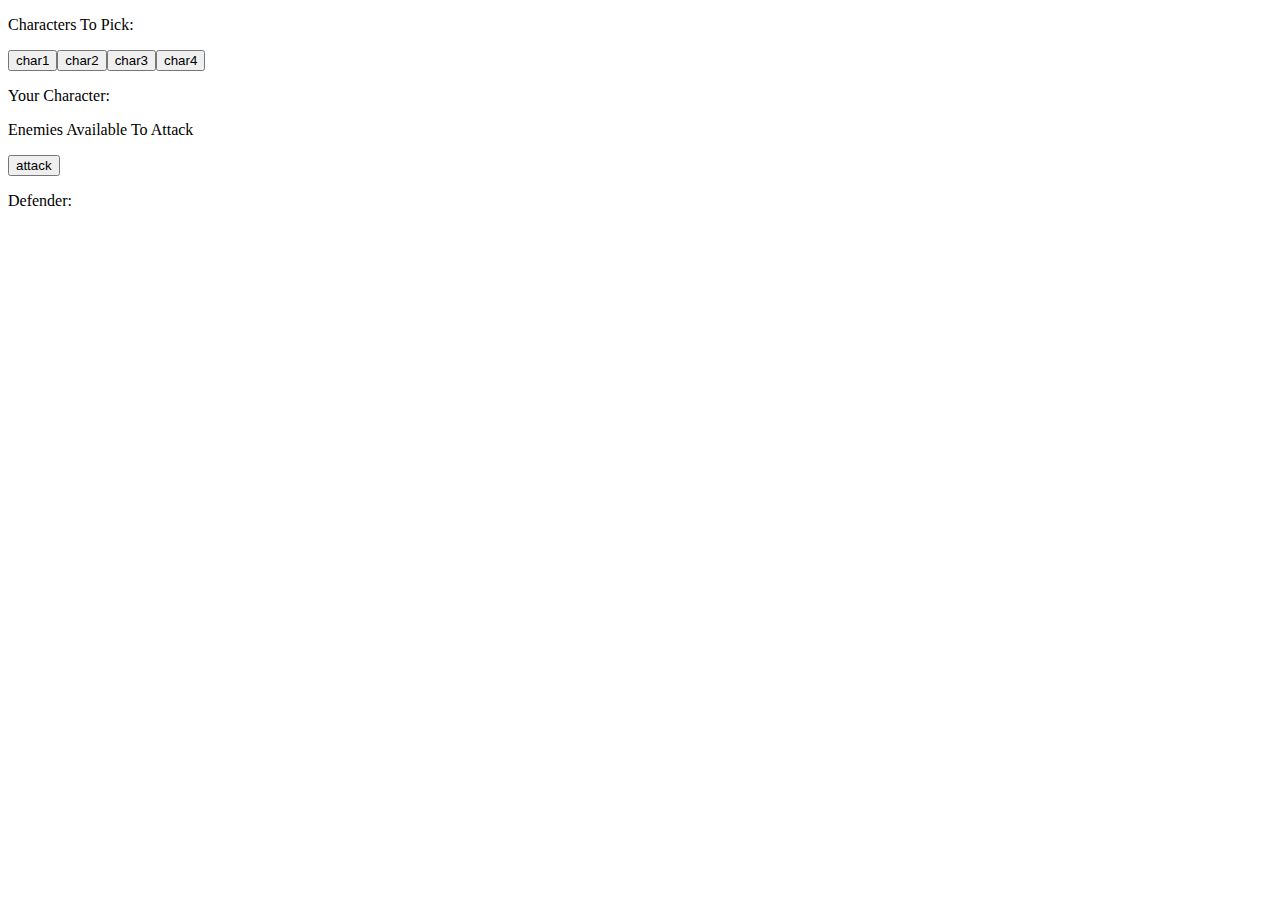
==== index.html @ 631da6b8 "added an array called charStats that holds objects which contain stats of a character. The program n" ====
<!DOCTYPE html>
<html>
<head>
	<title></title>
</head>
<style type="text/css">
</style>
<body>
<div id="wrapper">
	<div id="characters">
		<p>Characters To Pick: </p>
<!-- 		<button class="pickCharacter" id="one" data-character='1'>1</button>
		<button class="pickCharacter" id="two" data-character='2'>2</button>
		<button class="pickCharacter" id="three" data-character='3'>3</button>
		<button class="pickCharacter" id="four" data-character='4'>4</button> -->
	</div>

	<div id="yourCharacter">
		<p>Your Character: </p>
	</div>

	<div id="enemiesToAttack">
		<p>Enemies Available To Attack</p>
	</div>

	<div class="attack">
		<button id="attack">attack</button>
	</div>
	
	<div id="defender">
		<p>Defender: </p>
	</div>
</div>

<script src="https://cdnjs.cloudflare.com/ajax/libs/jquery/3.2.1/jquery.min.js"></script>
<script type="text/javascript">
	var button;
	var charStats = [
	{'name': 'char1', 'healthpoints': '100', 'attackpower': 10},
	{'name': 'char2', 'healthpoints': '110', 'attackpower': 15},
	{'name': 'char3', 'healthpoints': '120', 'attackpower': 20},
	{'name': 'char4', 'healthpoints': '130', 'attackpower': 25}
	]

	for(var i = 0; i < charStats.length; i++){
		button = $('<button>');
		button.attr('class','pickCharacter');
		button.attr('name',charStats[i].name);
		button.attr('id', 'char'+[i+1]);
		button.text(charStats[i].name);
		button.attr('healthpoints',charStats[i].healthpoints);
		$('#characters').append(button);
	}

	$(document).on('click','.pickCharacter',function(){
		var yourCharacter = $(this).attr('name');
		// var button = $('<button>');
		debugger;

		if(yourCharacter == 'char1'){
			
			$('#yourCharacter').append($('#char1').attr('class','yourCharacter'));
			$('#enemiesToAttack').append($('#char2').attr('class','enemies'));
			$('#enemiesToAttack').append($('#char3').attr('class','enemies'));
			$('#enemiesToAttack').append($('#char4').attr('class','enemies'));
		
		} else if (yourCharacter == 'char2'){
			
			$('#yourCharacter').append($('#char2').attr('class','yourCharacter'));
			$('#enemiesToAttack').append($('#char1').attr('class','enemies'));
			$('#enemiesToAttack').append($('#char3').attr('class','enemies'));
			$('#enemiesToAttack').append($('#char4').attr('class','enemies'));
		
		} else if (yourCharacter == 'char3'){
			
			$('#yourCharacter').append($('#char3').attr('class','yourCharacter'));
			$('#enemiesToAttack').append($('#char1').attr('class','enemies'));
			$('#enemiesToAttack').append($('#char2').attr('class','enemies'));
			$('#enemiesToAttack').append($('#char4').attr('class','enemies'));
		
		} else if (yourCharacter == 'char4'){
			
			$('#yourCharacter').append($('#char4').attr('class','yourCharacter'));
			$('#enemiesToAttack').append($('#char1').attr('class','enemies'));
			$('#enemiesToAttack').append($('#char2').attr('class','enemies'));
			$('#enemiesToAttack').append($('#char3').attr('class','enemies'));
		
		} 
		
		$('.pickCharacter').hide();

	});

	$(document).on('click','.enemies',function(){		
		var thisButton = $(this).attr('class','defender')
		$('#defender').append(thisButton);

	});

	

</script>
</body>
</html>
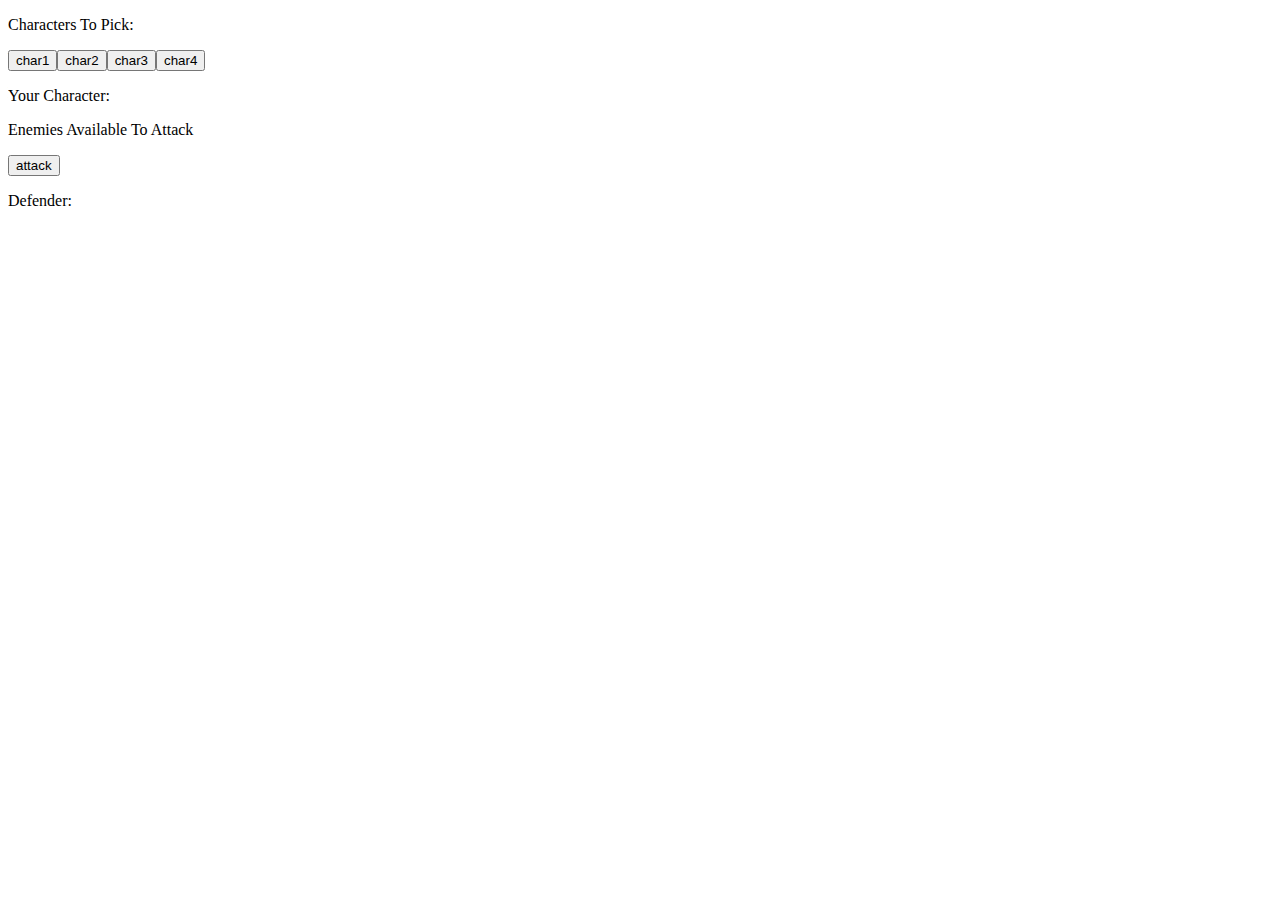
==== commit e3b95db0: "when user clicks attack button, it takes the attributes from yourCharacter and defender buttons and " ====
--- a/index.html
+++ b/index.html
@@ -35,11 +35,18 @@
 <script src="https://cdnjs.cloudflare.com/ajax/libs/jquery/3.2.1/jquery.min.js"></script>
 <script type="text/javascript">
 	var button;
+	var attackIncrease = 10;
+
+	var yourHp
+	var yourAtt;
+	var defenderHp;
+	var defenderAtt;
+
 	var charStats = [
-	{'name': 'char1', 'healthpoints': '100', 'attackpower': 10},
-	{'name': 'char2', 'healthpoints': '110', 'attackpower': 15},
-	{'name': 'char3', 'healthpoints': '120', 'attackpower': 20},
-	{'name': 'char4', 'healthpoints': '130', 'attackpower': 25}
+	{'name': 'char1', 'healthpoints': '100', 'attackpower': 5},
+	{'name': 'char2', 'healthpoints': '110', 'attackpower': 10},
+	{'name': 'char3', 'healthpoints': '120', 'attackpower': 15},
+	{'name': 'char4', 'healthpoints': '130', 'attackpower': 20}
 	]
 
 	for(var i = 0; i < charStats.length; i++){
@@ -47,6 +54,8 @@
 		button.attr('class','pickCharacter');
 		button.attr('name',charStats[i].name);
 		button.attr('id', 'char'+[i+1]);
+		// button.attr('hp',charStats[i].healthpoints);
+		button.attr('attack', charStats[i].attackpower);
 		button.text(charStats[i].name);
 		button.attr('healthpoints',charStats[i].healthpoints);
 		$('#characters').append(button);
@@ -55,7 +64,6 @@
 	$(document).on('click','.pickCharacter',function(){
 		var yourCharacter = $(this).attr('name');
 		// var button = $('<button>');
-		debugger;
 
 		if(yourCharacter == 'char1'){
 			
@@ -86,19 +94,52 @@
 			$('#enemiesToAttack').append($('#char3').attr('class','enemies'));
 		
 		} 
-		
 		$('.pickCharacter').hide();
 
 	});
 
-	$(document).on('click','.enemies',function(){		
+	$(document).on('click','.enemies',function(){
+		
 		var thisButton = $(this).attr('class','defender')
 		$('#defender').append(thisButton);
 
 	});
 
-	
+	$(document).on('click','#attack',function(){
+		// your character vs defender
+		// get hp att of each character
+	 	// yourHp;
+	 	// yourAtt;
+	 	// defenderHp;
+	 	// defenderAtt;
+	 	yourHp 		= parseInt($('.yourCharacter').attr('healthpoints'));
+	 	yourAtt 	= parseInt($('.yourCharacter').attr('attack'));
+	 	
+	 	defenderHp	= parseInt($('.defender').attr('healthpoints'));
+	 	defenderAtt	= parseInt($('.defender').attr('attack'));
 
+	 	yourHp		= yourHp - defenderAtt;
+	 	yourAtt		= yourAtt + attackIncrease;
+	 	defenderHp 	= defenderHp - yourAtt;
+
+	 	while((yourHp>0)&&(defenderHp>0)){
+	 	// debugger;
+
+	 	$('.yourCharacter').attr('healthpoints', yourHp);
+	 	$('.yourCharacter').attr('attack', yourAtt);
+
+	 	$('.defender').attr('healthpoints', defenderHp);
+	 	$('.defender').attr('attack', defenderAtt);
+
+	 	alert('your attack is now '+yourAtt);
+	 	alert('your hp is ' +yourHp);
+	 	alert('defender hp is '+defenderHp);
+	 	break;
+	 	}
+	 	// debugger;
+
+
+	})
 </script>
 </body>
 </html>
@@ -116,3 +157,15 @@
 
 
 
+
+
+
+
+
+
+
+
+
+
+
+
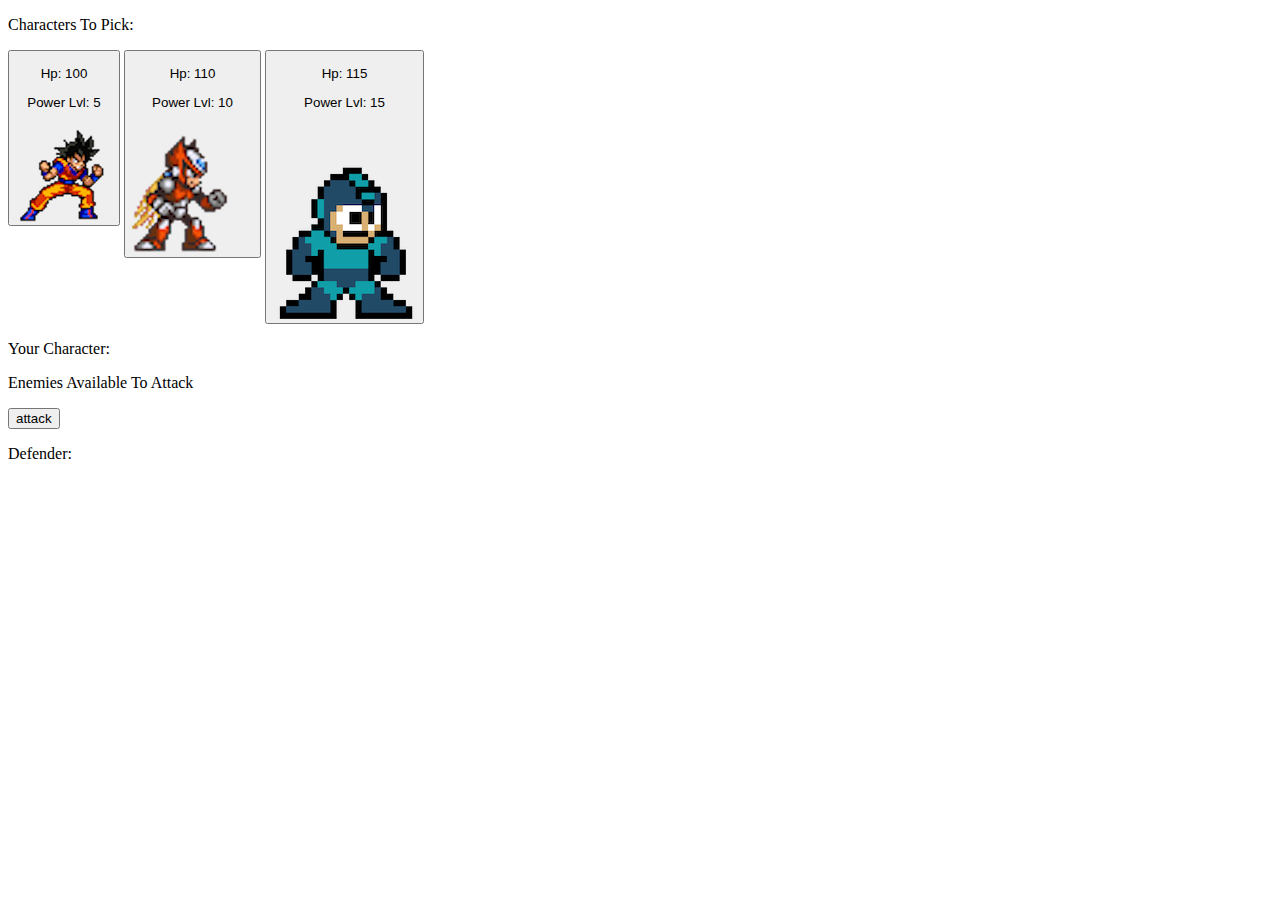
==== commit f95ce801: "added sprite images and also changed the way HP and PowerLvL are being displayed. Is Now over the ch" ====
--- a/index.html
+++ b/index.html
@@ -2,6 +2,79 @@
 <html>
 <head>
 	<title></title>
+
+	<style type="text/css">
+
+		/*megaman*/
+
+	.bg-megaman {
+	    background: url('assets/images/megaman.png') -10px -10px;
+	    width: 143px;
+	    height: 198px;
+	    background-position: -12px -12px;
+	}
+
+	.bg-megaman:hover {
+		width: 138px;
+		height: 198px; 
+		background-position: -172px -10px;
+		animation: playmegaman 0.3s steps(3) infinite;
+	}
+
+	@keyframes playmegaman{
+		100% {background-position: -600px -12px; }
+	}
+
+		/*zero*/
+
+	.bg-zero {
+	    background: url(assets/images/zero.png) -10px -10px;
+	    width: 121px;
+	    height: 132px;
+	    background-position: -220px -42px;
+	    animation: idleZero 1.0s steps(2) infinite;
+	}
+
+	.bg-zero:hover {
+		width: 121px;
+	    height: 132px;
+	    background-position: -253px -215px;
+	    animation: playzero 0.3s steps(3) infinite;
+	}
+
+	@keyframes idleZero{
+		100% {background-position: -465px -42px }
+	}
+
+	@keyframes playzero{
+		100% {background-position: -620px -198px; }
+	}
+
+		/*goku*/
+
+	.gokucharge1 {
+		background: url('assets/images/goku.png') -10px -10px;
+		width: 96px;
+		height: 100px;
+		background-position: -5px -949px;
+		animation: gokuidle 0.5s steps(2) infinite;
+	 }
+
+	 .gokucharge1:hover{
+		width: 96px;
+		height: 100px;
+		background-position: -5px -1150px;
+		animation: nextlevel 0.5s steps(2) infinite;
+	}
+
+	@keyframes gokuidle{
+		100% {background-position: -5px -1146px; }
+	}
+
+	@keyframes nextlevel{
+		100% {background-position: -5px -1560px; }
+	}
+	</style>
 </head>
 <style type="text/css">
 </style>
@@ -9,10 +82,23 @@
 <div id="wrapper">
 	<div id="characters">
 		<p>Characters To Pick: </p>
-<!-- 		<button class="pickCharacter" id="one" data-character='1'>1</button>
-		<button class="pickCharacter" id="two" data-character='2'>2</button>
-		<button class="pickCharacter" id="three" data-character='3'>3</button>
-		<button class="pickCharacter" id="four" data-character='4'>4</button> -->
+		<button class="pickCharacter" id="goku" healthpoints="100" powerLevel="5">
+			<p>Hp: <span id="gokuHp"></span></p>
+			<p>Power Lvl: <span id="gokuPower"></span></p>
+			<div class="gokucharge1"></div>
+		</button>
+		
+		<button class="pickCharacter" id="zero" healthpoints="110" powerLevel="10">
+			<p>Hp: <span id="zeroHp"></span></p>
+			<p>Power Lvl: <span id="zeroPower"></span></p>
+			<div class="bg-zero"></div>
+		</button>
+		
+		<button class="pickCharacter" id="megaman" healthpoints="115" powerLevel="15">
+			<p>Hp: <span id="megamanHp"></span></p>
+			<p>Power Lvl: <span id="megamanPower"></span></p>
+			<div class="bg-megaman"></div>
+		</button>
 	</div>
 
 	<div id="yourCharacter">
@@ -27,119 +113,137 @@
 		<button id="attack">attack</button>
 	</div>
 	
-	<div id="defender">
-		<p>Defender: </p>
-	</div>
+	<p>Defender: </p>
+	<div id="defender"></div>
+		<!-- <p>Defender: </p> -->
+	<button class="restart">restart</button>
+
+	<div id="textBox"><p id="text"></p></div>
 </div>
 
 <script src="https://cdnjs.cloudflare.com/ajax/libs/jquery/3.2.1/jquery.min.js"></script>
 <script type="text/javascript">
 	var button;
 	var attackIncrease = 10;
-
-	var yourHp
+	var charOriginalHp;
+	var yourHp;
 	var yourAtt;
 	var defenderHp;
 	var defenderAtt;
-
-	var charStats = [
-	{'name': 'char1', 'healthpoints': '100', 'attackpower': 5},
-	{'name': 'char2', 'healthpoints': '110', 'attackpower': 10},
-	{'name': 'char3', 'healthpoints': '120', 'attackpower': 15},
-	{'name': 'char4', 'healthpoints': '130', 'attackpower': 20}
-	]
-
-	for(var i = 0; i < charStats.length; i++){
-		button = $('<button>');
-		button.attr('class','pickCharacter');
-		button.attr('name',charStats[i].name);
-		button.attr('id', 'char'+[i+1]);
-		// button.attr('hp',charStats[i].healthpoints);
-		button.attr('attack', charStats[i].attackpower);
-		button.text(charStats[i].name);
-		button.attr('healthpoints',charStats[i].healthpoints);
-		$('#characters').append(button);
-	}
+	var defenderCharacter;
+	var yourCharacter;
+	var defenderOriginalHp = 0;
+	var yourCharacterOriginalHp = 0;
+	var losers = [];
+
+	$('.restart').hide();
+
+	var gokuHp = parseInt($('#goku').attr('healthpoints'));
+	var gokuPowerLvl = parseInt($('#goku').attr('powerLevel'));
+	$('#gokuHp').text(gokuHp);
+	$('#gokuPower').text(gokuPowerLvl);
+
+	var zeroHp = parseInt($('#zero').attr('healthpoints'));
+	var zeroPowerLvl = parseInt($('#zero').attr('powerLevel'));
+	$('#zeroHp').text(zeroHp);
+	$('#zeroPower').text(zeroPowerLvl);
+
+	var megamanHp = parseInt($('#megaman').attr('healthpoints'));
+	var megamanPowerLvl = parseInt($('#megaman').attr('powerLevel'));
+	$('#megamanHp').text(megamanHp);
+	$('#megamanPower').text(megamanPowerLvl);
+
 
 	$(document).on('click','.pickCharacter',function(){
-		var yourCharacter = $(this).attr('name');
-		// var button = $('<button>');
-
-		if(yourCharacter == 'char1'){
+		yourCharacter = $(this).attr('id');
+		yourHp = $(this).attr('healthpoints');
+		yourCharacterOriginalHp = $(this).attr('healthpoints');
+
+		if(yourCharacter == 'goku'){
 			
-			$('#yourCharacter').append($('#char1').attr('class','yourCharacter'));
-			$('#enemiesToAttack').append($('#char2').attr('class','enemies'));
-			$('#enemiesToAttack').append($('#char3').attr('class','enemies'));
-			$('#enemiesToAttack').append($('#char4').attr('class','enemies'));
-		
-		} else if (yourCharacter == 'char2'){
+			$('#yourCharacter').append($('#goku').attr('class','yourCharacter'));
+			$('#enemiesToAttack').append($('#zero').attr('class','enemies'));
+			$('#enemiesToAttack').append($('#megaman').attr('class','enemies'));
+		
+		} else if (yourCharacter == 'zero'){
 			
-			$('#yourCharacter').append($('#char2').attr('class','yourCharacter'));
-			$('#enemiesToAttack').append($('#char1').attr('class','enemies'));
-			$('#enemiesToAttack').append($('#char3').attr('class','enemies'));
-			$('#enemiesToAttack').append($('#char4').attr('class','enemies'));
-		
-		} else if (yourCharacter == 'char3'){
+			$('#yourCharacter').append($('#zero').attr('class','yourCharacter'));
+			$('#enemiesToAttack').append($('#goku').attr('class','enemies'));
+			$('#enemiesToAttack').append($('#megaman').attr('class','enemies'));
+		
+		} else if (yourCharacter == 'megaman'){
 			
-			$('#yourCharacter').append($('#char3').attr('class','yourCharacter'));
-			$('#enemiesToAttack').append($('#char1').attr('class','enemies'));
-			$('#enemiesToAttack').append($('#char2').attr('class','enemies'));
-			$('#enemiesToAttack').append($('#char4').attr('class','enemies'));
-		
-		} else if (yourCharacter == 'char4'){
-			
-			$('#yourCharacter').append($('#char4').attr('class','yourCharacter'));
-			$('#enemiesToAttack').append($('#char1').attr('class','enemies'));
-			$('#enemiesToAttack').append($('#char2').attr('class','enemies'));
-			$('#enemiesToAttack').append($('#char3').attr('class','enemies'));
+			$('#yourCharacter').append($('#megaman').attr('class','yourCharacter'));
+			$('#enemiesToAttack').append($('#goku').attr('class','enemies'));
+			$('#enemiesToAttack').append($('#zero').attr('class','enemies'));
 		
 		} 
-		$('.pickCharacter').hide();
 
 	});
 
 	$(document).on('click','.enemies',function(){
-		
-		var thisButton = $(this).attr('class','defender')
+		var thisButton 		= $(this).attr('class','defender')
+		defenderCharacter	= $(this).attr('id');
+		defenderOriginalHp = $(this).attr('healthpoints');
 		$('#defender').append(thisButton);
-
 	});
 
 	$(document).on('click','#attack',function(){
-		// your character vs defender
-		// get hp att of each character
-	 	// yourHp;
-	 	// yourAtt;
-	 	// defenderHp;
-	 	// defenderAtt;
-	 	yourHp 		= parseInt($('.yourCharacter').attr('healthpoints'));
-	 	yourAtt 	= parseInt($('.yourCharacter').attr('attack'));
 	 	
-	 	defenderHp	= parseInt($('.defender').attr('healthpoints'));
-	 	defenderAtt	= parseInt($('.defender').attr('attack'));
-
-	 	yourHp		= yourHp - defenderAtt;
-	 	yourAtt		= yourAtt + attackIncrease;
-	 	defenderHp 	= defenderHp - yourAtt;
-
-	 	while((yourHp>0)&&(defenderHp>0)){
-	 	// debugger;
-
-	 	$('.yourCharacter').attr('healthpoints', yourHp);
-	 	$('.yourCharacter').attr('attack', yourAtt);
-
-	 	$('.defender').attr('healthpoints', defenderHp);
-	 	$('.defender').attr('attack', defenderAtt);
-
-	 	alert('your attack is now '+yourAtt);
-	 	alert('your hp is ' +yourHp);
-	 	alert('defender hp is '+defenderHp);
-	 	break;
+	 	while($('#defender').text() == ''){
+	 		$('#text').text('no enemy here');
+	 		break;
 	 	}
-	 	// debugger;
+
+	 	// if($('#defender').text() == ''){
+	 	// 	$('#text').text('no enemy here');	
+	 	// 	return
+	 	// }
+
+	 	yourHp 				= parseInt($('#'+yourCharacter+'Hp').text());
+	 	yourPowerLevel 		= parseInt($('#'+yourCharacter+'Power').text());
+
+	 	defenderHp 			= parseInt($('#'+defenderCharacter+'Hp').text());
+	 	defenderPowerLevel 	= parseInt($('#'+defenderCharacter+'Power').text());
+
+	 	yourHp 				= yourHp - defenderPowerLevel;
+	 	$('#'+yourCharacter+'Hp').text(yourHp);
+
+	 	defenderHp			= defenderHp - yourPowerLevel;
+	 	$('#'+defenderCharacter+'Hp').text(defenderHp);
+
+	 	yourPowerLevel		= yourPowerLevel + attackIncrease;
+	 	$('#'+yourCharacter+'Power').text(yourPowerLevel);
+
+		if(defenderHp <= 0){
+	 		$('#'+yourCharacter+'Hp').text(yourCharacterOriginalHp);
+	 		$('#'+defenderCharacter+'Hp').text(defenderOriginalHp);
+	 		losers.push(defenderCharacter);
+	 		$('#'+defenderCharacter).hide();
+	 	}
+
+	 	if((losers.length == 2) || (yourHp <= 0)){
+	 		$('.restart').show();
+	 	}
 
 
 	})
+
+	// only show restart button if there is no more enemies left or your have died.
+	// show depending if conditions are met
+	// which is better for website? remove and add new buttons or 
+	// just move a few things around?
+	// here i just removed it, but what if i just re-added some values and 
+	// changed the attr of the buttons.
+	// like reseting a chess board.
+	$(document).on('click','.resetButton',function(){
+		for(var i = 0; i < losers.length; i++){
+	 		$(losers[i]);
+		}
+
+		$('.restart').hide();
+	});
+
 </script>
 </body>
 </html>
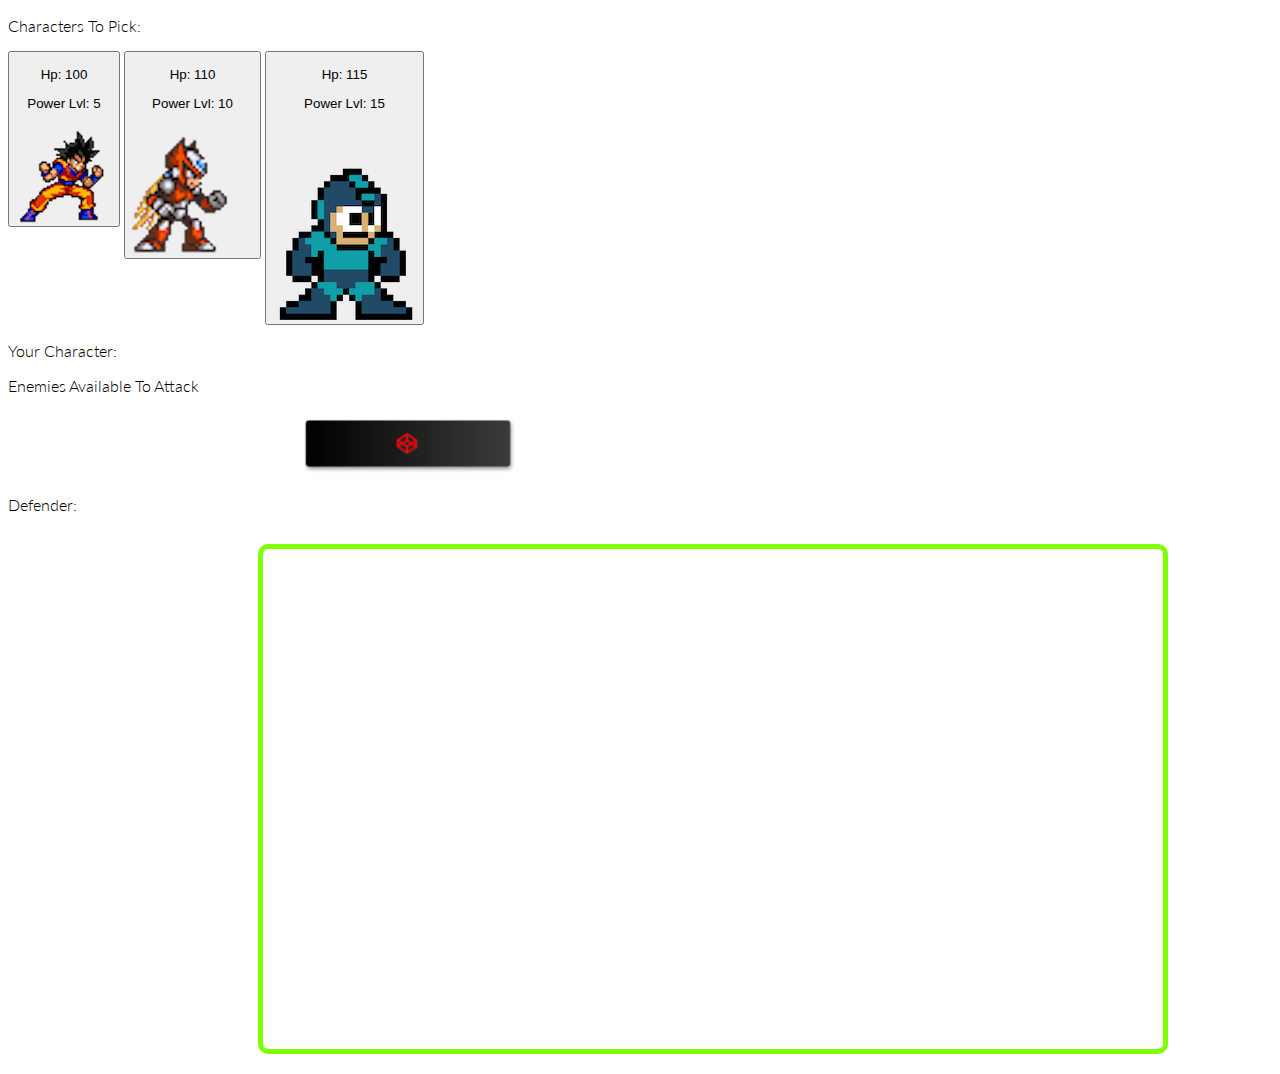
==== commit b50e49d5: "put css in css file and same with javascript. I also styled the button and added a container to stor" ====
--- a/index.html
+++ b/index.html
@@ -2,79 +2,9 @@
 <html>
 <head>
 	<title></title>
+	<link rel="stylesheet" type="text/css" href="assets/css/style.css">
+	<link rel="stylesheet" href="https://maxcdn.bootstrapcdn.com/font-awesome/4.5.0/css/font-awesome.min.css">
 
-	<style type="text/css">
-
-		/*megaman*/
-
-	.bg-megaman {
-	    background: url('assets/images/megaman.png') -10px -10px;
-	    width: 143px;
-	    height: 198px;
-	    background-position: -12px -12px;
-	}
-
-	.bg-megaman:hover {
-		width: 138px;
-		height: 198px; 
-		background-position: -172px -10px;
-		animation: playmegaman 0.3s steps(3) infinite;
-	}
-
-	@keyframes playmegaman{
-		100% {background-position: -600px -12px; }
-	}
-
-		/*zero*/
-
-	.bg-zero {
-	    background: url(assets/images/zero.png) -10px -10px;
-	    width: 121px;
-	    height: 132px;
-	    background-position: -220px -42px;
-	    animation: idleZero 1.0s steps(2) infinite;
-	}
-
-	.bg-zero:hover {
-		width: 121px;
-	    height: 132px;
-	    background-position: -253px -215px;
-	    animation: playzero 0.3s steps(3) infinite;
-	}
-
-	@keyframes idleZero{
-		100% {background-position: -465px -42px }
-	}
-
-	@keyframes playzero{
-		100% {background-position: -620px -198px; }
-	}
-
-		/*goku*/
-
-	.gokucharge1 {
-		background: url('assets/images/goku.png') -10px -10px;
-		width: 96px;
-		height: 100px;
-		background-position: -5px -949px;
-		animation: gokuidle 0.5s steps(2) infinite;
-	 }
-
-	 .gokucharge1:hover{
-		width: 96px;
-		height: 100px;
-		background-position: -5px -1150px;
-		animation: nextlevel 0.5s steps(2) infinite;
-	}
-
-	@keyframes gokuidle{
-		100% {background-position: -5px -1146px; }
-	}
-
-	@keyframes nextlevel{
-		100% {background-position: -5px -1560px; }
-	}
-	</style>
 </head>
 <style type="text/css">
 </style>
@@ -105,146 +35,49 @@
 		<p>Your Character: </p>
 	</div>
 
-	<div id="enemiesToAttack">
-		<p>Enemies Available To Attack</p>
-	</div>
+	<p>Enemies Available To Attack</p>
+	<div id="enemiesToAttack"></div>
 
 	<div class="attack">
-		<button id="attack">attack</button>
+		<section class="page-container" id="flip-3d">
+		  <section class="page-container" id="flip-3d">
+		    <section class="section-container">
+		      <!-- 3-D Flip Downward-->
+		      <div class="button-container button-flip3d-vertical1" id="attack">
+		        <div class="flipper flipper-flip3d-vertical1">
+		          <div class="button front">
+		            <i class="fa fa-codepen"></i>
+		          </div>
+		          <div class="button button-3d back">
+					Attack
+		          </div>
+		        </div>
+		      </div>
+		    </section>
+		  </section>
+		</section>
 	</div>
 	
 	<p>Defender: </p>
 	<div id="defender"></div>
-		<!-- <p>Defender: </p> -->
+		
 	<button class="restart">restart</button>
 
-	<div id="textBox"><p id="text"></p></div>
+	<div id="textBox"><p id="text">No Enemy Here</p></div>
 </div>
 
-<script src="https://cdnjs.cloudflare.com/ajax/libs/jquery/3.2.1/jquery.min.js"></script>
-<script type="text/javascript">
-	var button;
-	var attackIncrease = 10;
-	var charOriginalHp;
-	var yourHp;
-	var yourAtt;
-	var defenderHp;
-	var defenderAtt;
-	var defenderCharacter;
-	var yourCharacter;
-	var defenderOriginalHp = 0;
-	var yourCharacterOriginalHp = 0;
-	var losers = [];
-
-	$('.restart').hide();
-
-	var gokuHp = parseInt($('#goku').attr('healthpoints'));
-	var gokuPowerLvl = parseInt($('#goku').attr('powerLevel'));
-	$('#gokuHp').text(gokuHp);
-	$('#gokuPower').text(gokuPowerLvl);
-
-	var zeroHp = parseInt($('#zero').attr('healthpoints'));
-	var zeroPowerLvl = parseInt($('#zero').attr('powerLevel'));
-	$('#zeroHp').text(zeroHp);
-	$('#zeroPower').text(zeroPowerLvl);
-
-	var megamanHp = parseInt($('#megaman').attr('healthpoints'));
-	var megamanPowerLvl = parseInt($('#megaman').attr('powerLevel'));
-	$('#megamanHp').text(megamanHp);
-	$('#megamanPower').text(megamanPowerLvl);
+<div class="wrapper1" id="wrapper1">
+    <div class="divider-wrapper">
+      <div class="code-wrapper" id="code-wrapper">
+        <div class="design-wrapper">
+        </div>
+   	   </div>
+   	</div>
+</div>
 
 
-	$(document).on('click','.pickCharacter',function(){
-		yourCharacter = $(this).attr('id');
-		yourHp = $(this).attr('healthpoints');
-		yourCharacterOriginalHp = $(this).attr('healthpoints');
-
-		if(yourCharacter == 'goku'){
-			
-			$('#yourCharacter').append($('#goku').attr('class','yourCharacter'));
-			$('#enemiesToAttack').append($('#zero').attr('class','enemies'));
-			$('#enemiesToAttack').append($('#megaman').attr('class','enemies'));
-		
-		} else if (yourCharacter == 'zero'){
-			
-			$('#yourCharacter').append($('#zero').attr('class','yourCharacter'));
-			$('#enemiesToAttack').append($('#goku').attr('class','enemies'));
-			$('#enemiesToAttack').append($('#megaman').attr('class','enemies'));
-		
-		} else if (yourCharacter == 'megaman'){
-			
-			$('#yourCharacter').append($('#megaman').attr('class','yourCharacter'));
-			$('#enemiesToAttack').append($('#goku').attr('class','enemies'));
-			$('#enemiesToAttack').append($('#zero').attr('class','enemies'));
-		
-		} 
-
-	});
-
-	$(document).on('click','.enemies',function(){
-		var thisButton 		= $(this).attr('class','defender')
-		defenderCharacter	= $(this).attr('id');
-		defenderOriginalHp = $(this).attr('healthpoints');
-		$('#defender').append(thisButton);
-	});
-
-	$(document).on('click','#attack',function(){
-	 	
-	 	while($('#defender').text() == ''){
-	 		$('#text').text('no enemy here');
-	 		break;
-	 	}
-
-	 	// if($('#defender').text() == ''){
-	 	// 	$('#text').text('no enemy here');	
-	 	// 	return
-	 	// }
-
-	 	yourHp 				= parseInt($('#'+yourCharacter+'Hp').text());
-	 	yourPowerLevel 		= parseInt($('#'+yourCharacter+'Power').text());
-
-	 	defenderHp 			= parseInt($('#'+defenderCharacter+'Hp').text());
-	 	defenderPowerLevel 	= parseInt($('#'+defenderCharacter+'Power').text());
-
-	 	yourHp 				= yourHp - defenderPowerLevel;
-	 	$('#'+yourCharacter+'Hp').text(yourHp);
-
-	 	defenderHp			= defenderHp - yourPowerLevel;
-	 	$('#'+defenderCharacter+'Hp').text(defenderHp);
-
-	 	yourPowerLevel		= yourPowerLevel + attackIncrease;
-	 	$('#'+yourCharacter+'Power').text(yourPowerLevel);
-
-		if(defenderHp <= 0){
-	 		$('#'+yourCharacter+'Hp').text(yourCharacterOriginalHp);
-	 		$('#'+defenderCharacter+'Hp').text(defenderOriginalHp);
-	 		losers.push(defenderCharacter);
-	 		$('#'+defenderCharacter).hide();
-	 	}
-
-	 	if((losers.length == 2) || (yourHp <= 0)){
-	 		$('.restart').show();
-	 	}
-
-
-	})
-
-	// only show restart button if there is no more enemies left or your have died.
-	// show depending if conditions are met
-	// which is better for website? remove and add new buttons or 
-	// just move a few things around?
-	// here i just removed it, but what if i just re-added some values and 
-	// changed the attr of the buttons.
-	// like reseting a chess board.
-	$(document).on('click','.resetButton',function(){
-		for(var i = 0; i < losers.length; i++){
-	 		$(losers[i]);
-		}
-
-		$('.restart').hide();
-	});
-
-</script>
+<script src="https://cdnjs.cloudflare.com/ajax/libs/jquery/3.2.1/jquery.min.js"></script>
+<script src="assets/javascript/game.js" type="text/javascript"></script>
 </body>
 </html>
 
--- a/assets/css/style.css
+++ b/assets/css/style.css
@@ -0,0 +1,210 @@
+	/* button*/
+	@charset "UTF-8";
+	@import url(https://fonts.googleapis.com/css?family=Lato:400,300);
+	@media screen and (max-width: 875px) {
+	.button-container {
+	    margin: 10px 10px !important;
+	}
+
+	  h2 {
+	    font-size: 15vw !important;
+	  }
+	}
+
+	html, body {
+	  font-family: "Lato", sans-serif;
+	  font-weight: 300;
+	}
+
+	h2 {
+	  font-size: 100px;
+	  position: relative;
+	  color: #5b85c0;
+	  background-image: -webkit-linear-gradient(90deg, #a558d4 0%, #34619e 80%);
+	  -webkit-background-clip: text;
+	  -webkit-text-fill-color: transparent;
+	  -webkit-animation: hue 60s infinite linear;
+	}
+
+	.button-row-container {
+	  width: 250px;
+	  height: 50px;
+	  position: relative;
+	  display: flex;
+	  flex-direction: row;
+	  justify-content: space-between;
+	  align-items: center;
+	  margin: 0 auto;
+	}
+
+	section.page-container {
+	  max-width: 800px;
+	  text-align:center;
+	}
+
+
+	.button-container {
+	  display: inline-block;
+	  margin: 10px 10px;
+	  cursor: pointer;
+	  font-weight: 400;
+	  letter-spacing: 2px;
+	  height: 45px;
+	  width: 200px;
+	  -webkit-perspective: 1000;
+	  -ms-perspective: 1000;
+	  perspective: 1000;
+	}
+	.button-container .flipper {
+	  transition: all 0.5s ease-in-out;
+	  -webkit-transform-style: preserve-3d;
+	  -ms-transform-style: preserve-3d;
+	  transform-style: preserve-3d;
+	  position: relative;
+	}
+	.button-container .button {
+	  height: 45px;
+	  width: 200px;
+	  border-radius: 3px;
+	  backface-visibility: hidden;
+	  position: absolute;
+	  top: 0;
+	  left: 0;
+	  display: flex;
+	  flex-direction: column;
+	  justify-content: center;
+	  -webkit-box-shadow: 1px 2px 4px -1px rgba(60, 60, 60, 0.64);
+	  box-shadow: 1px 2px 4px -1px rgba(60, 60, 60, 0.64);
+	}
+	.button-container .button i.fa {
+	  color: red;
+	  font-size: 20px;
+	  /*margin: auto;*/
+	  text-shadow: 0.5px 1px 2px #3c3c3c;
+	}
+	.button-container .button.front {
+	  z-index: 10;
+	}
+	.button-container .button.back {
+	  color: red;
+	  font-size: 15px;
+	  text-transform: uppercase;
+	}
+
+	.button-flip3d-vertical1 .flipper-flip3d-vertical1 {
+	  transform-origin: 100% 22.5px;
+	}
+	.button-flip3d-vertical1 .front {
+	  transform: translateZ(22.5px);
+	  background-image: linear-gradient(90deg, #000, #3c3c3c);
+	}
+	.button-flip3d-vertical1 .back {
+	  -webkit-transform: rotateX(90deg) translateZ(22.5px);
+	  -ms-transform: rotateX(90deg) translateZ(22.5px);
+	  transform: rotateX(90deg) translateZ(22.5px);
+	  background-image: linear-gradient(10deg, white, black);
+	}
+	.button-flip3d-vertical1:hover .flipper-flip3d-vertical1 {
+	  transform: rotateX(-80deg);
+	}	
+		/*megaman*/
+
+	.bg-megaman {
+	    background: url('images/megaman.png') -10px -10px;
+	    width: 143px;
+	    height: 198px;
+	    background-position: -12px -12px;
+	}
+
+	.bg-megaman:hover {
+		width: 138px;
+		height: 198px; 
+		background-position: -172px -10px;
+		animation: playmegaman 0.3s steps(3) infinite;
+	}
+
+	@keyframes playmegaman{
+		100% {background-position: -600px -12px; }
+	}
+
+		/*zero*/
+
+	.bg-zero {
+	    background: url(images/zero.png) -10px -10px;
+	    width: 121px;
+	    height: 132px;
+	    background-position: -220px -42px;
+	    animation: idleZero 1.0s steps(2) infinite;
+	}
+
+	.bg-zero:hover {
+		width: 121px;
+	    height: 132px;
+	    background-position: -253px -215px;
+	    animation: playzero 0.3s steps(3) infinite;
+	}
+
+	@keyframes idleZero{
+		100% {background-position: -465px -42px }
+	}
+
+	@keyframes playzero{
+		100% {background-position: -620px -198px; }
+	}
+
+		/*goku*/
+
+	.gokucharge1 {
+		background: url('images/goku.png') -10px -10px;
+		width: 96px;
+		height: 100px;
+		background-position: -5px -949px;
+		animation: gokuidle 0.5s steps(2) infinite;
+	 }
+
+	 .gokucharge1:hover{
+		width: 96px;
+		height: 100px;
+		background-position: -5px -1150px;
+		animation: nextlevel 0.5s steps(2) infinite;
+	}
+
+	@keyframes gokuidle{
+		100% {background-position: -5px -1146px; }
+	}
+
+	@keyframes nextlevel{
+		100% {background-position: -5px -1560px; }
+	}
+
+		/*divider*/
+	.divider-wrapper {
+    width: 550px;
+    height: 500px;
+    margin: 30px auto;
+    position: relative;
+    margin-left: 250px;
+}
+
+  .code-wrapper {
+    border: 5px solid #7FFF00;
+    border-radius: 10px;
+    display: block;
+    overflow: hidden;
+    width: 900px;
+    height: 100%;
+    background-size: cover;
+  }
+
+
+
+
+
+
+
+
+
+
+
+
+
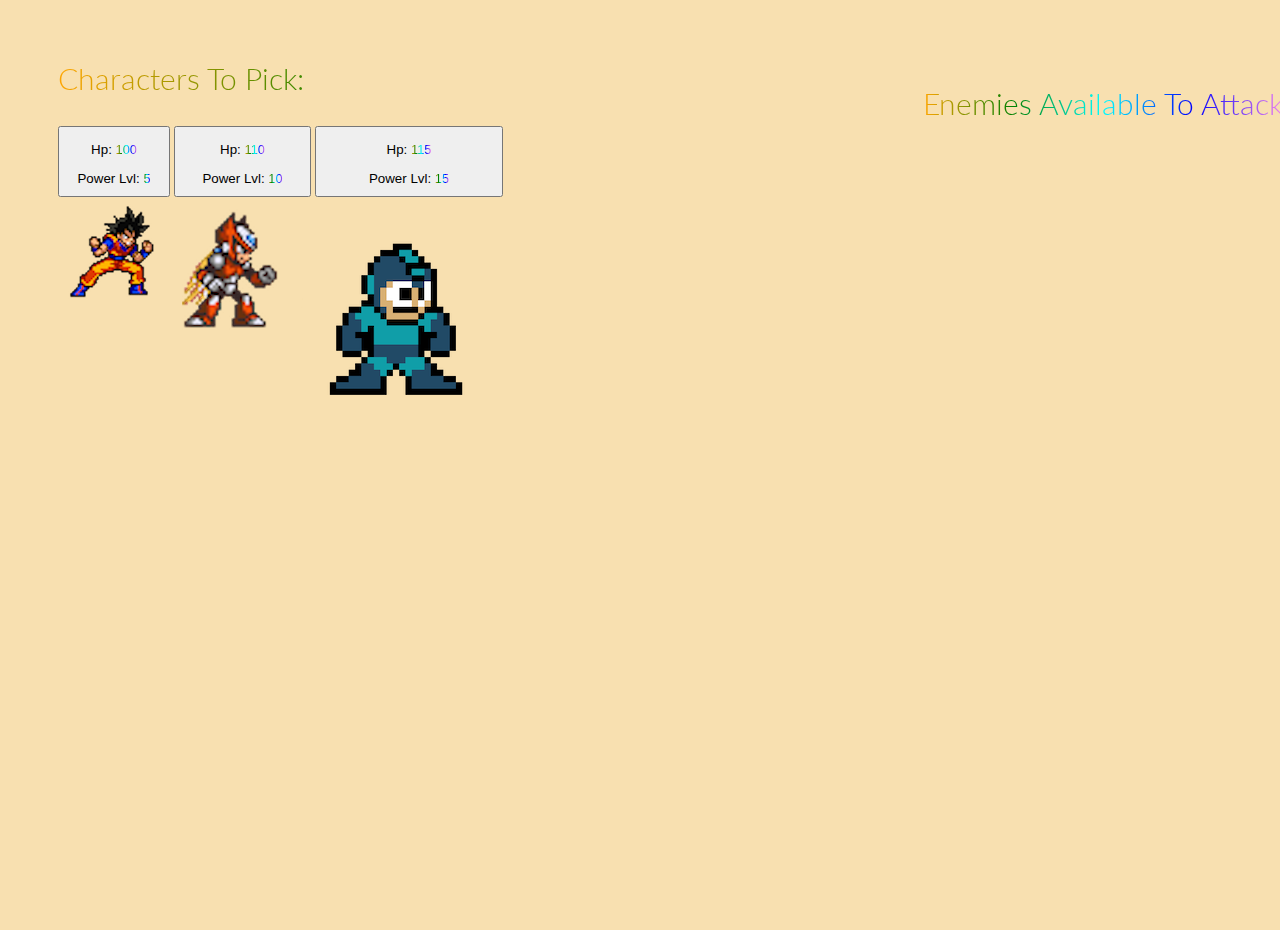
==== commit 3a50af6b: "added some more styling to page. Text now is rainbow, animated mario background, and fixed some bugs" ====
--- a/index.html
+++ b/index.html
@@ -9,69 +9,74 @@
 <style type="text/css">
 </style>
 <body>
-<div id="wrapper">
-	<div id="characters">
-		<p>Characters To Pick: </p>
-		<button class="pickCharacter" id="goku" healthpoints="100" powerLevel="5">
-			<p>Hp: <span id="gokuHp"></span></p>
-			<p>Power Lvl: <span id="gokuPower"></span></p>
-			<div class="gokucharge1"></div>
-		</button>
-		
-		<button class="pickCharacter" id="zero" healthpoints="110" powerLevel="10">
-			<p>Hp: <span id="zeroHp"></span></p>
-			<p>Power Lvl: <span id="zeroPower"></span></p>
-			<div class="bg-zero"></div>
-		</button>
-		
-		<button class="pickCharacter" id="megaman" healthpoints="115" powerLevel="15">
-			<p>Hp: <span id="megamanHp"></span></p>
-			<p>Power Lvl: <span id="megamanPower"></span></p>
-			<div class="bg-megaman"></div>
-		</button>
-	</div>
 
-	<div id="yourCharacter">
-		<p>Your Character: </p>
-	</div>
-
-	<p>Enemies Available To Attack</p>
-	<div id="enemiesToAttack"></div>
-
-	<div class="attack">
-		<section class="page-container" id="flip-3d">
-		  <section class="page-container" id="flip-3d">
-		    <section class="section-container">
-		      <!-- 3-D Flip Downward-->
-		      <div class="button-container button-flip3d-vertical1" id="attack">
-		        <div class="flipper flipper-flip3d-vertical1">
-		          <div class="button front">
-		            <i class="fa fa-codepen"></i>
-		          </div>
-		          <div class="button button-3d back">
-					Attack
-		          </div>
-		        </div>
-		      </div>
-		    </section>
-		  </section>
-		</section>
-	</div>
-	
-	<p>Defender: </p>
-	<div id="defender"></div>
-		
-	<button class="restart">restart</button>
-
-	<div id="textBox"><p id="text">No Enemy Here</p></div>
-</div>
 
 <div class="wrapper1" id="wrapper1">
     <div class="divider-wrapper">
-      <div class="code-wrapper" id="code-wrapper">
-        <div class="design-wrapper">
-        </div>
-   	   </div>
+      	<div class="code-wrapper" id="code-wrapper">
+	        <div class="design-wrapper">
+	        	<div id="wrapper">
+					<div id="characters">
+						<p class="title">Characters To Pick: </p>
+						<button class="pickCharacter" id="goku" healthpoints="100" powerLevel="5">
+							<p>Hp: <span id="gokuHp"></span></p>
+							<p>Power Lvl: <span id="gokuPower"></span></p>
+							<div class="gokucharge1"></div>
+						</button>
+						
+						<button class="pickCharacter" id="zero" healthpoints="110" powerLevel="10">
+							<p>Hp: <span id="zeroHp"></span></p>
+							<p>Power Lvl: <span id="zeroPower"></span></p>
+							<div class="bg-zero"></div>
+						</button>
+						
+						<button class="pickCharacter" id="megaman" healthpoints="115" powerLevel="15">
+							<p>Hp: <span id="megamanHp"></span></p>
+							<p>Power Lvl: <span id="megamanPower"></span></p>
+							<div class="bg-megaman"></div>
+						</button>
+					</div>
+
+					<div id="yourCharacter">
+						<p class="title">Your Character: </p>
+					</div>
+
+					<div id="theEnemies">
+						<p class="title">Enemies Available To Attack</p>
+						<div id="enemiesToAttack"></div>
+					</div>
+					
+					<div id="theDefender">
+						<div id="textBox"><p id="text">No Enemy Here</p></div>
+						<p class="title">Defender</p>
+						<div id="defender"></div>
+					</div>
+
+					<div class="attack">
+						<section class="page-container" id="flip-3d">
+						  <section class="page-container" id="flip-3d">
+						    <section class="section-container">
+						      <!-- 3-D Flip Downward-->
+						      <div class="button-container button-flip3d-vertical1" id="attack">
+						        <div class="flipper flipper-flip3d-vertical1">
+						          <div class="button front">
+						            <i class="fa fa-codepen"></i>
+						          </div>
+						          <div class="button button-3d back">
+									Attack
+						          </div>
+						        </div>
+						      </div>
+						    </section>
+						  </section>
+						</section>
+					</div>
+						
+					<button class="restart">restart</button>
+
+				</div>
+	        </div>
+	   	</div>
    	</div>
 </div>
 
--- a/assets/css/style.css
+++ b/assets/css/style.css
@@ -179,32 +179,121 @@
 
 		/*divider*/
 	.divider-wrapper {
-    width: 550px;
-    height: 500px;
-    margin: 30px auto;
-    position: relative;
-    margin-left: 250px;
+		width: 1500px
+		height: 700px;
+	    margin: 30px auto;
+	    position: relative;
+	    margin-left: 50px;
+	}
+
+  	.code-wrapper {
+	    /*border: 5px solid #7FFF00;*/
+	    border-radius: 10px;
+	    display: block;
+	    overflow: hidden;
+	    width: 1300px;
+	    height: 100%;
+	    background-size: cover;
+	}
+	
+	#characters {
+	    margin-left: 0px;
+	    height: 350px;
+	}
+
+	#yourCharacter{
+		height: 292px;
+	}
+	
+	#theEnemies {
+    /* clear: both; */
+	    float: right;
+	    position: relative;
+	    right: 75px;
+	    bottom: 355px;
+	}	
+	
+	#theDefender {
+	    clear: both;
+	    float: right;
+	    margin-right: 600px;
+	    position: relative;
+	    bottom: 367px;
+	    height: 600px;
+	}
+
+	#goku{
+		height: 71px;
+	}
+
+	#zero{
+		height: 71px;
+		width: 137px;
+	}
+
+	#megaman{
+		height: 71px;
+		width: 188px;
+	}
+
+	.attack{
+	    width: 250px;
+	    height: 70px;
+	    position: relative;
+	    left: 252px;
+	    bottom: 133px;
+	}
+
+	span, .title{
+		background: red;
+	    background: -webkit-linear-gradient(left, orange, green, cyan, blue, violet);
+	    background: -o-linear-gradient(right, orange,green, cyan, blue, violet);
+	    background: -moz-linear-gradient(right, orange,green, cyan, blue, violet);
+	    background: linear-gradient(to right, orange, green, cyan, blue, violet);
+	    -webkit-background-clip: text;
+	    -webkit-text-fill-color: transparent;
+	    font-size: 1vw;
+
+	}
+
+	.title{
+		font-size: 30px
+	}
+	/*mario background*/
+
+html, body {
+  height: 100%;
+  width: 100%;
 }
 
-  .code-wrapper {
-    border: 5px solid #7FFF00;
-    border-radius: 10px;
-    display: block;
-    overflow: hidden;
-    width: 900px;
-    height: 100%;
-    background-size: cover;
+body {
+  height: 100%;
+  background-image: url("http://portfolio.kageetai.net/mario/mario.gif"), url("http://portfolio.kageetai.net/mario/ground.png"), url("http://portfolio.kageetai.net/mario/bushes.png"), url("http://portfolio.kageetai.net/mario/back.png");
+  background-color: #F8E0B0;
+  background-repeat: no-repeat, repeat-x, repeat-x, repeat-x;
+  background-position: left 30% bottom 24px, left 0px bottom 0px, left 0px bottom 24px, left 0px bottom 0px;
+  animation: back 15s infinite linear;
+}
+
+@keyframes back {
+  0% {
+    background-position: left 30% bottom 24px, left 0px bottom 0px, left 0px bottom 24px, left 0px bottom 0px;
   }
-
-
-
-
-
-
-
-
-
-
-
-
-
+  50% {
+    background-position: left 50% bottom 24px, left -816px bottom 0px, left -508px bottom 24px, left -256px bottom 0px;
+  }
+  100% {
+    background-position: left 30% bottom 24px, left -1632px bottom 0px, left -1016px bottom 24px, left -512px bottom 0px;
+  }
+}
+
+
+
+
+
+
+
+
+
+
+
